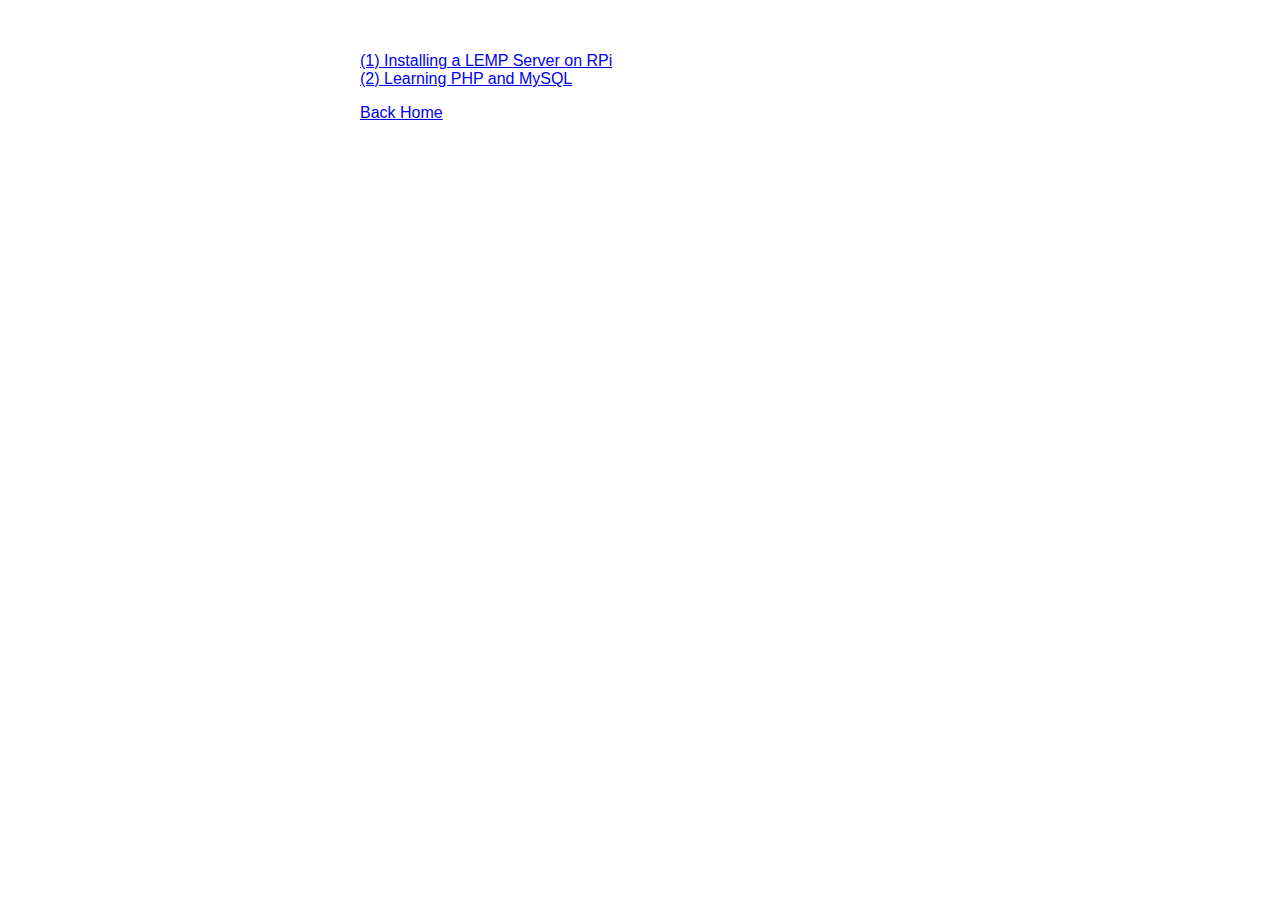
==== srv/http/docs.html @ 28c21987 "organized the files a bit" ====
<head>
<title>Documentation</title>
<style>
    body {
        width: 35em;
        margin: 0 auto;
        font-family: Tahoma, Verdana, Arial, sans-serif;
    }
</style>
</head>
<body>
<br>
<br>
<p>	<a href="/doc/InstallingLEMP.php">(1) Installing a LEMP Server on RPi</a><br>
	<a href="/doc/LearningPHPandMySQL.php">(2) Learning PHP and MySQL</a>
</p>


<a href="/index.html">Back Home</a>
<br>
</body>
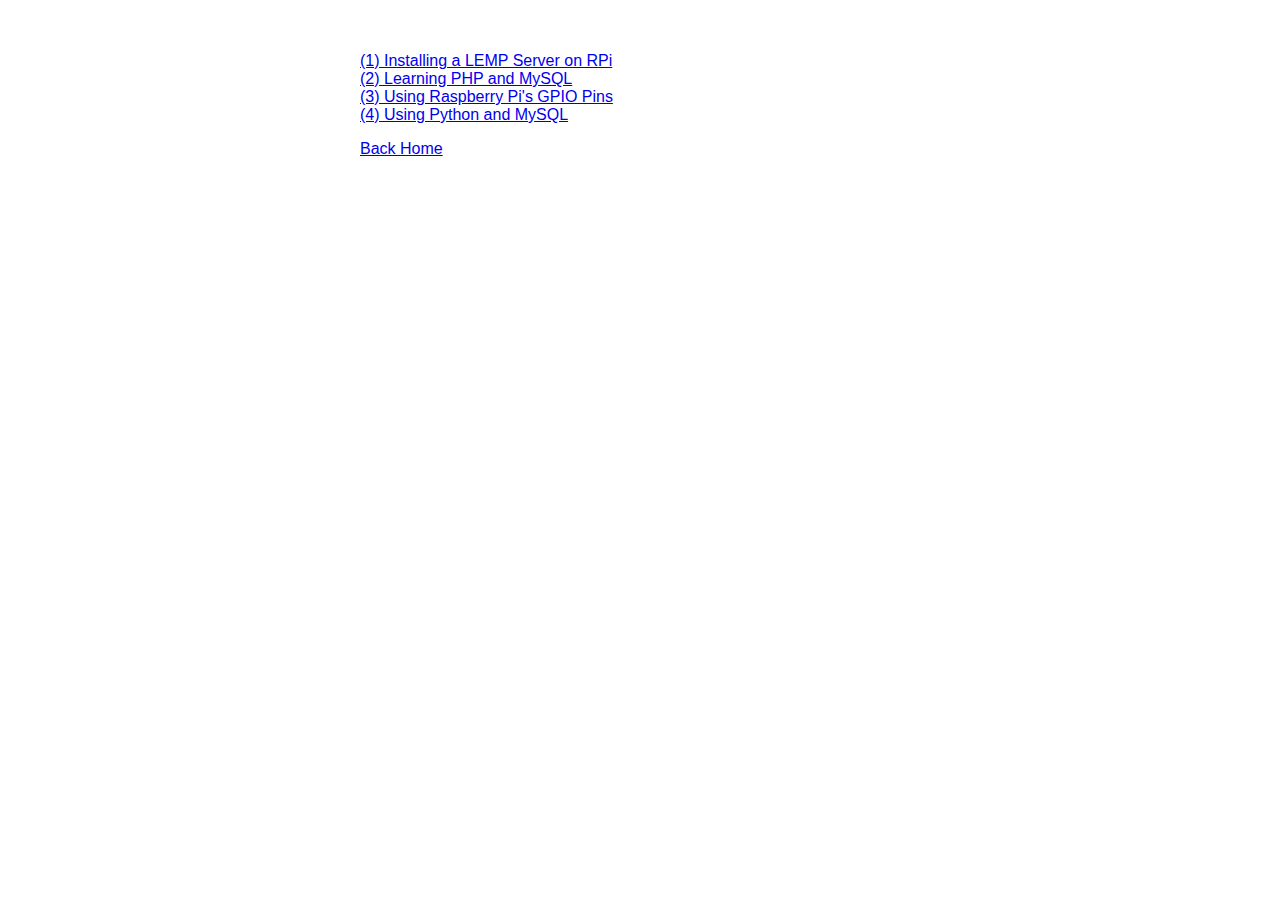
==== commit 85ca7f3c: "updated/added files" ====
--- a/srv/http/docs.html
+++ b/srv/http/docs.html
@@ -12,7 +12,9 @@
 <br>
 <br>
 <p>	<a href="/doc/InstallingLEMP.php">(1) Installing a LEMP Server on RPi</a><br>
-	<a href="/doc/LearningPHPandMySQL.php">(2) Learning PHP and MySQL</a>
+	<a href="/doc/LearningPHPandMySQL.php">(2) Learning PHP and MySQL</a><br>
+	<a href="/doc/RPiGPIO.php">(3) Using Raspberry Pi's GPIO Pins</a><br>
+	<a href="/doc/Python-MySQL.php">(4) Using Python and MySQL</a>
 </p>
 
 
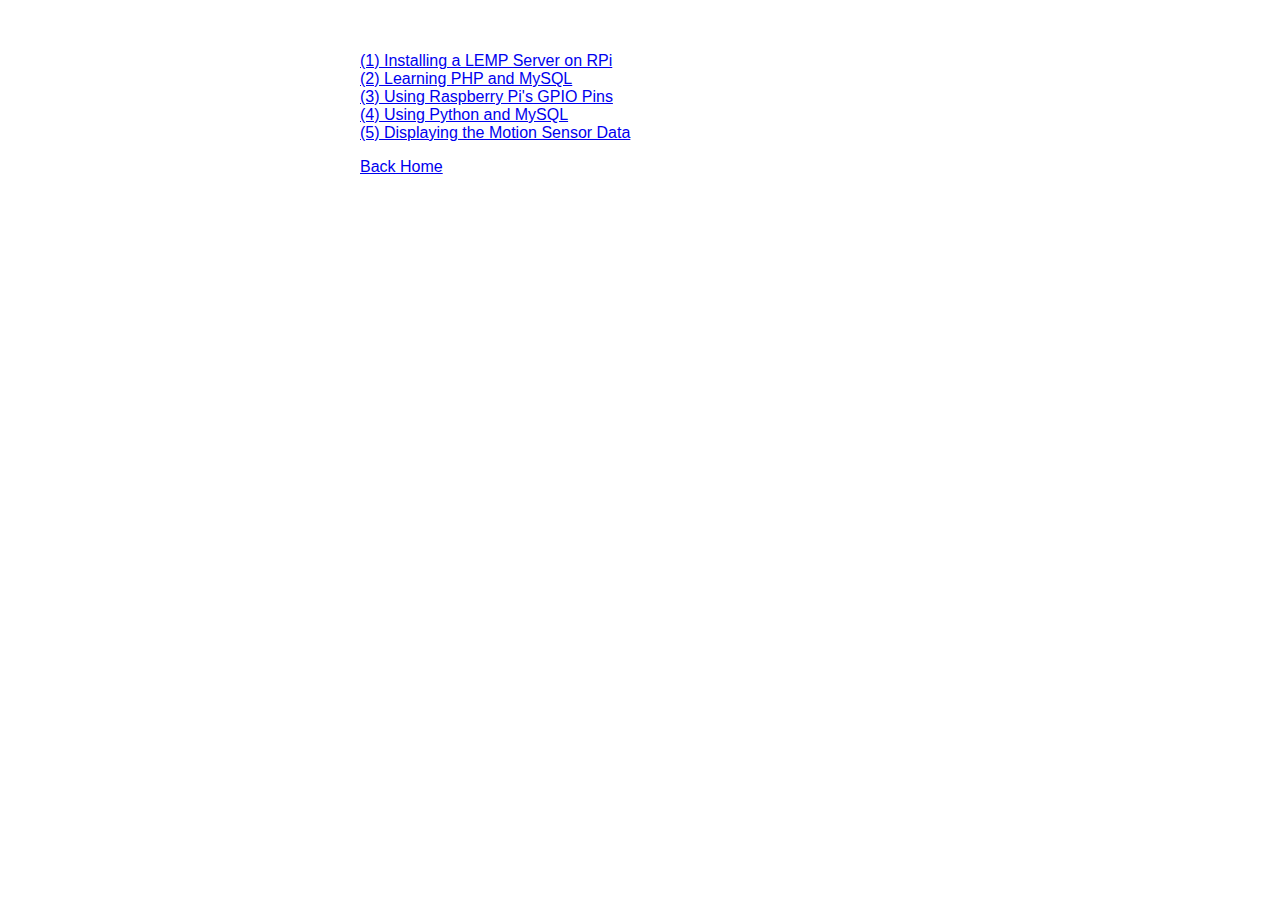
==== commit a5d7b54c: "synced/updated a few files" ====
--- a/srv/http/docs.html
+++ b/srv/http/docs.html
@@ -14,7 +14,8 @@
 <p>	<a href="/doc/InstallingLEMP.php">(1) Installing a LEMP Server on RPi</a><br>
 	<a href="/doc/LearningPHPandMySQL.php">(2) Learning PHP and MySQL</a><br>
 	<a href="/doc/RPiGPIO.php">(3) Using Raspberry Pi's GPIO Pins</a><br>
-	<a href="/doc/Python-MySQL.php">(4) Using Python and MySQL</a>
+	<a href="/doc/Python-MySQL.php">(4) Using Python and MySQL</a></br>
+	<a href="/doc/MotionSensorData.php">(5) Displaying the Motion Sensor Data</a>
 </p>
 
 
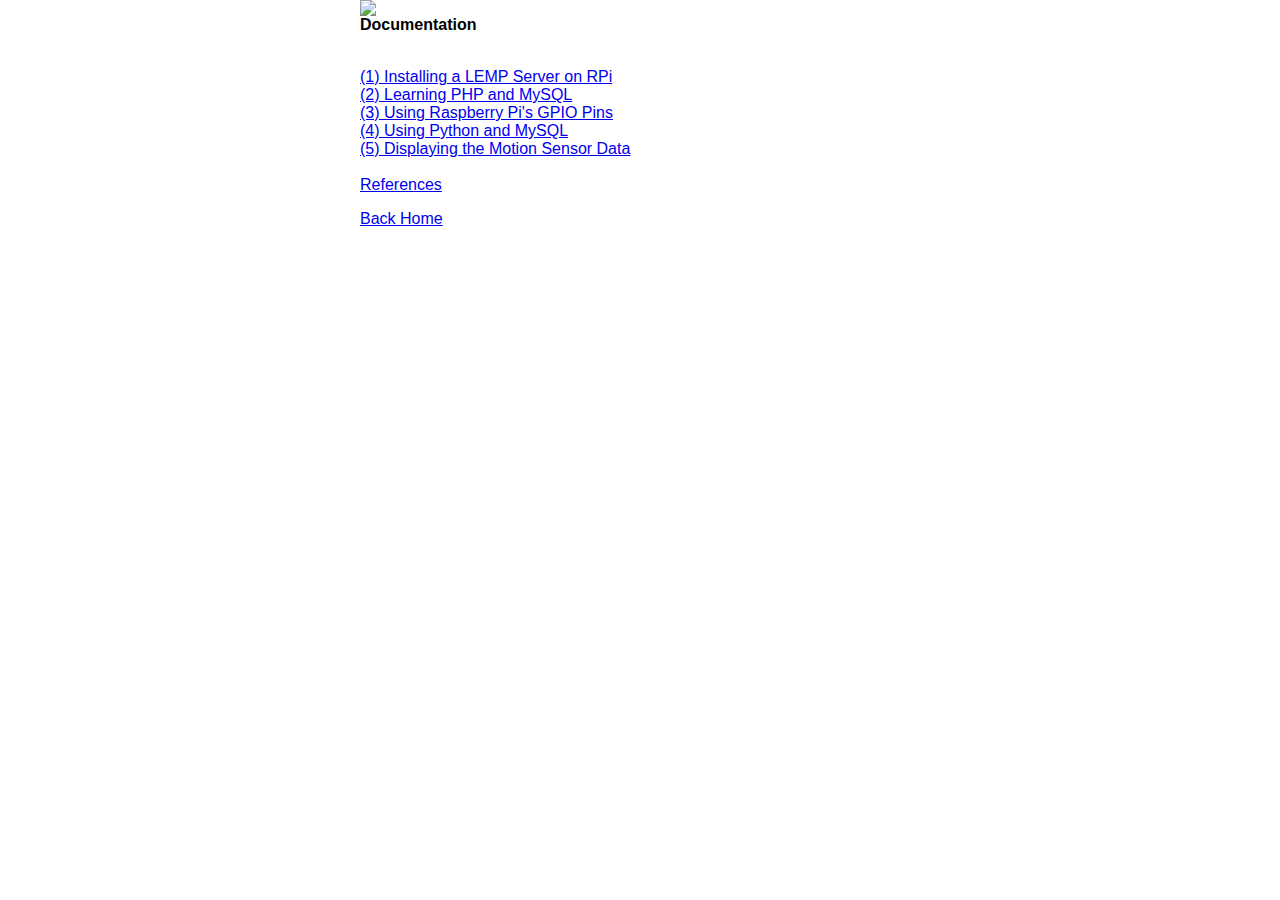
==== commit c7c5db51: "added header image to webpages" ====
--- a/srv/http/docs.html
+++ b/srv/http/docs.html
@@ -7,6 +7,9 @@
         font-family: Tahoma, Verdana, Arial, sans-serif;
     }
 </style>
+<img src="/imgs/setup.jpg">
+<br>
+<strong>Documentation</strong>
 </head>
 <body>
 <br>
@@ -16,6 +19,9 @@
 	<a href="/doc/RPiGPIO.php">(3) Using Raspberry Pi's GPIO Pins</a><br>
 	<a href="/doc/Python-MySQL.php">(4) Using Python and MySQL</a></br>
 	<a href="/doc/MotionSensorData.php">(5) Displaying the Motion Sensor Data</a>
+	<br>
+	<br>
+	<a href="/doc/Refs.html">References</a>
 </p>
 
 
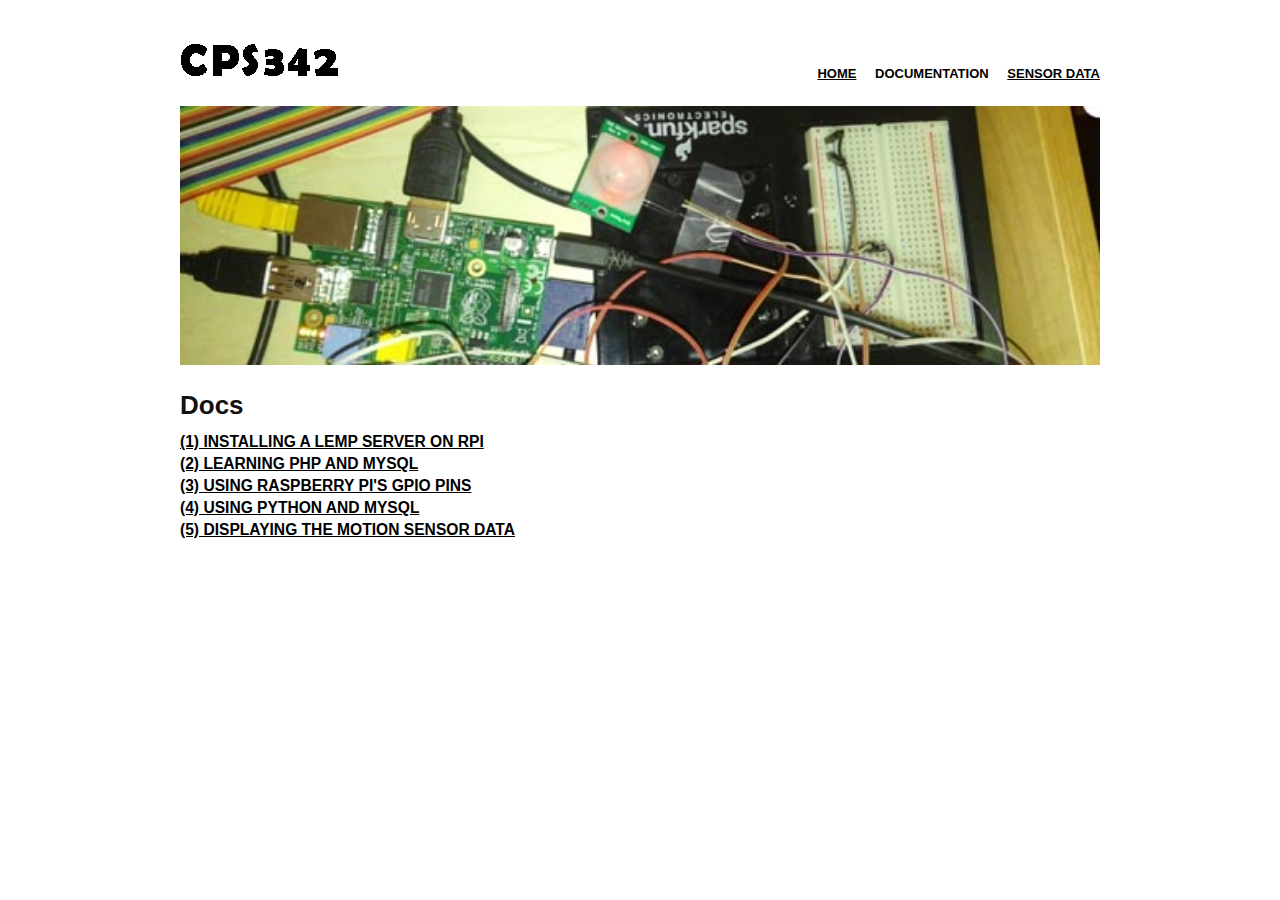
==== commit f3474222: "CSS" ====
--- a/srv/http/docs.html
+++ b/srv/http/docs.html
@@ -1,30 +1,48 @@
-<head>
-<title>Documentation</title>
-<style>
-    body {
-        width: 35em;
-        margin: 0 auto;
-        font-family: Tahoma, Verdana, Arial, sans-serif;
-    }
-</style>
-<img src="/imgs/setup.jpg">
-<br>
-<strong>Documentation</strong>
-</head>
-<body>
-<br>
-<br>
-<p>	<a href="/doc/InstallingLEMP.php">(1) Installing a LEMP Server on RPi</a><br>
-	<a href="/doc/LearningPHPandMySQL.php">(2) Learning PHP and MySQL</a><br>
-	<a href="/doc/RPiGPIO.php">(3) Using Raspberry Pi's GPIO Pins</a><br>
-	<a href="/doc/Python-MySQL.php">(4) Using Python and MySQL</a></br>
-	<a href="/doc/MotionSensorData.php">(5) Displaying the Motion Sensor Data</a>
-	<br>
-	<br>
-	<a href="/doc/Refs.html">References</a>
-</p>
+<!DOCTYPE html>
+<html lang="en">
+	<head>
+		<meta charset="utf-8"/>
+		<title> Documentation | CPS342</title>
+		<meta name="viewport" content="width=device-width, minimum-scale=1.0, maximum-scale=1.0" />
+		<link href="styles/main.css" type="text/css" rel="stylesheet">
+		<!--[if lt IE 9]>
+		<script src="//html5shiv.googlecode.com/svn/trunk/html5.js"></script>
+		<![endif]-->
+		<script type='text/javascript' src='scripts/respond.min.js'></script>
+	</head>
+	<body>
+		
+		<div id="wrapper">
+		
+			<header>
+				
+				<h1>Documentation</h1>
+				
+				<nav>
+					<ul>
+						<li><a href="/index.html" title = "Home">Home</a></li>
+						<li><a>Documentation</a></li>
+						<li><a href="/data.html" title="Sensor Data">Sensor Data</a></li>
+					</ul>
+				</nav>
 
+				<div id="banner">
+					<img src="imgs/setup.jpg" alt="banner" />
+				</div>
+				
+			</header>	
+		
+			<section id="main">
+				<h1>Docs</h1>
+				<p>	<a href="/doc/InstallingLEMP.php">(1) Installing a LEMP Server on RPi</a><br>
+					<a href="/doc/LearningPHPandMySQL.php">(2) Learning PHP and MySQL</a><br>
+					<a href="/doc/RPiGPIO.php">(3) Using Raspberry Pi's GPIO Pins</a><br>
+					<a href="/doc/Python-MySQL.php">(4) Using Python and MySQL</a></br>
+					<a href="/doc/MotionSensorData.php">(5) Displaying the Motion Sensor Data</a>
+				</p>
+			</section>
+	
+		</div>
 
-<a href="/index.html">Back Home</a>
-<br>
-</body>
+	</body>
+</html>
--- a/srv/http/styles/main.css
+++ b/srv/http/styles/main.css
@@ -0,0 +1,112 @@
+/* Reset
+------------------------------------------------------------ */
+* { margin: 0; padding: 0; }
+html { overflow-y: scroll;}
+body { background:#ffffff; font-size: 13px; color: #666666; font-family: Arial, helvetica, sans-serif;}
+ol, ul { list-style: none; margin: 0;}
+ul li { margin: 0; padding: 0;}
+h1 { margin-bottom: 10px; color: #111111;}	
+a, img { outline: none; border:none; color: #000; font-weight: bold; text-transform: uppercase;}
+p { margin: 0 0 10px; line-height: 1.4em; font-size: 1.2em;}
+img { display: block; margin-bottom: 10px;}
+iframe { display:block; margin-bottom: 10px;}
+aside { font-style: italic; font-size: 0.9em;}
+article, aside, details, figcaption, figure,
+footer, header, hgroup, menu, nav, section { 
+    display: block;
+	}
+	
+/* Structure */
+#wrapper {
+	width: 96%;	
+	max-width: 920px;
+	margin: auto;
+	padding: 2%;
+	} 
+
+	#main {
+		width: 60%;
+		margin-right: 5%;
+		float: left;
+		}		
+		
+	aside {
+		width: 35%;
+		float: right;
+		}
+
+/* Logo H1 */
+header h1 {
+	height: 70px;
+	width: 160px;
+	float: left;
+	display: block;
+	background: url(../imgs/hedr.jpg) 0 0 no-repeat;
+	text-indent: -9999px;
+	}
+		
+/* Nav */
+header nav {
+	float: right;
+	margin-top: 40px; 
+	}
+	
+	header nav li {
+		display: inline;
+		margin-left: 15px;
+		}
+
+#skipTo {
+	display: none;
+	}
+	#skipTo li {
+		background: #b1fffc;
+		}
+
+/* Banner */			
+#banner {
+	float: left;
+	margin-bottom: 15px;
+	width: 100%;
+	}
+
+	#banner img {
+		width: 100%;
+		}
+
+/* Frame */
+#frame {
+	float: left;
+	margin-bottom: 15px;
+	width: 85%:
+	}
+
+	%frame iframe {
+		width: 85%;
+		}
+
+/* Media Queries */
+@media screen and (max-width: 480px) {
+
+	#skipTo {
+		display: block;
+		}
+	
+	header nav, #main, aside, #frame {
+		float: left;
+		clear: left;
+		margin: 0 0 10px; 
+		width: 100%;
+		}	
+		header nav li {
+			margin: 0;
+			background: #efefef;
+			display: block;
+			margin-bottom: 3px;
+			}
+			header nav a {
+				display: block;
+				padding: 10px;
+				text-align: center;
+				}			
+}